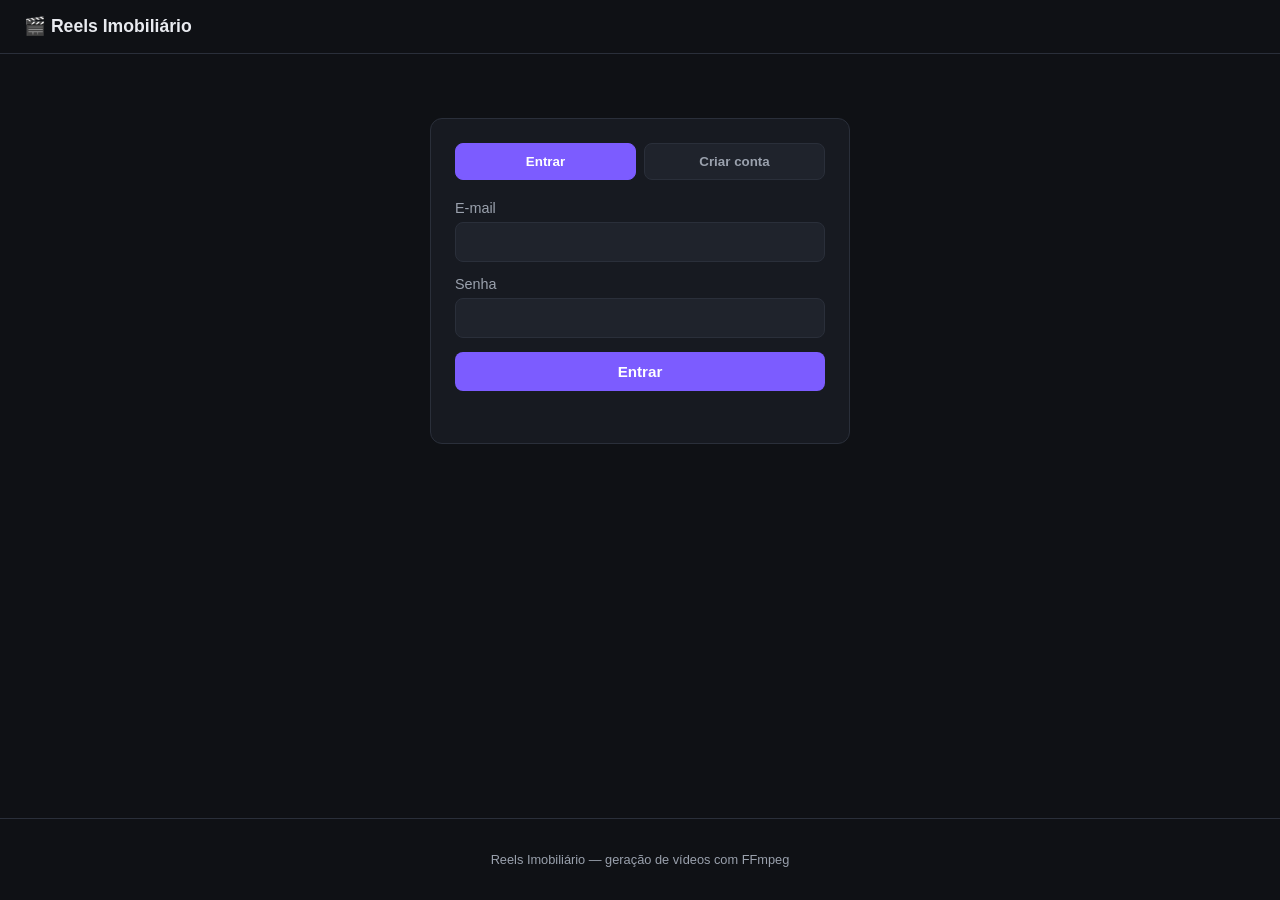
==== frontend/index.html @ 0cc91ec0 "Add FastAPI + FFmpeg pipeline for real estate cinematic reels Backend generates vertical (1080x1920)" ====
<!DOCTYPE html>
<html lang="pt-BR">
<head>
<meta charset="UTF-8" />
<meta name="viewport" content="width=device-width, initial-scale=1.0" />
<title>Reels Imobiliário — Vídeos Cinematográficos</title>
<link rel="stylesheet" href="styles.css" />
</head>
<body>

<header class="topbar">
  <div class="brand">🎬 Reels Imobiliário</div>
  <div id="userBox" class="user-box hidden">
    <span id="userEmail"></span>
    <button id="logoutBtn" class="btn btn-ghost">Sair</button>
  </div>
</header>

<main class="container">

  <!-- ---------- AUTENTICAÇÃO ---------- -->
  <section id="authSection" class="card auth-card">
    <div class="tabs">
      <button class="tab-btn active" data-tab="login">Entrar</button>
      <button class="tab-btn" data-tab="register">Criar conta</button>
    </div>

    <form id="loginForm" class="tab-panel active">
      <label>E-mail
        <input type="email" name="email" required autocomplete="email" />
      </label>
      <label>Senha
        <input type="password" name="password" required autocomplete="current-password" />
      </label>
      <button type="submit" class="btn btn-primary">Entrar</button>
      <p class="form-error" data-for="loginForm"></p>
    </form>

    <form id="registerForm" class="tab-panel">
      <label>Nome
        <input type="text" name="full_name" autocomplete="name" />
      </label>
      <label>E-mail
        <input type="email" name="email" required autocomplete="email" />
      </label>
      <label>Senha (mín. 8 caracteres)
        <input type="password" name="password" required minlength="8" autocomplete="new-password" />
      </label>
      <button type="submit" class="btn btn-primary">Criar conta</button>
      <p class="form-error" data-for="registerForm"></p>
    </form>
  </section>

  <!-- ---------- APP (logado) ---------- -->
  <section id="appSection" class="hidden">

    <div class="card">
      <div class="usage-row">
        <h2>Novo vídeo</h2>
        <span id="usageBadge" class="badge">-- / -- hoje</span>
      </div>

      <form id="uploadForm">
        <label>Fotos do imóvel (selecione várias, ordem = ordem no vídeo)
          <input type="file" id="photosInput" name="photos" accept="image/jpeg,image/png,image/webp" multiple required />
        </label>
        <div id="photoPreview" class="photo-preview"></div>

        <label>Estilo do vídeo
          <select name="style" id="styleSelect">
            <option value="classico">Clássico — elegante, cores quentes, zoom suave</option>
            <option value="moderno">Moderno — dinâmico, contraste alto, transições rápidas</option>
            <option value="suave">Suave — sutil, tons pastel, ritmo calmo</option>
          </select>
        </label>

        <button type="submit" class="btn btn-primary" id="submitBtn">Gerar vídeo</button>
        <p class="form-error" data-for="uploadForm"></p>
      </form>
    </div>

    <div class="card">
      <div class="usage-row">
        <h2>Meus vídeos</h2>
        <button id="refreshBtn" class="btn btn-ghost">Atualizar</button>
      </div>
      <div id="jobsList" class="jobs-list">
        <p class="empty-state">Nenhum vídeo gerado ainda.</p>
      </div>
    </div>

  </section>

</main>

<footer class="footer">
  <p>Reels Imobiliário — geração de vídeos com FFmpeg</p>
</footer>

<script src="config.js"></script>
<script src="app.js"></script>
</body>
</html>
---- frontend/styles.css ----
:root {
  --bg: #0f1115;
  --surface: #171a21;
  --surface-2: #1f232c;
  --border: #2a2f3a;
  --text: #e9ebf0;
  --text-muted: #9aa1ad;
  --primary: #7c5cff;
  --primary-hover: #6a4ce0;
  --success: #34c58f;
  --warning: #e0a930;
  --danger: #e0554f;
  --radius: 12px;
}

* { box-sizing: border-box; }

body {
  margin: 0;
  font-family: -apple-system, BlinkMacSystemFont, "Segoe UI", Roboto, Helvetica, Arial, sans-serif;
  background: var(--bg);
  color: var(--text);
  min-height: 100vh;
  display: flex;
  flex-direction: column;
}

.hidden { display: none !important; }

.topbar {
  display: flex;
  align-items: center;
  justify-content: space-between;
  padding: 16px 24px;
  border-bottom: 1px solid var(--border);
}

.brand { font-weight: 700; font-size: 1.1rem; }

.user-box { display: flex; align-items: center; gap: 12px; color: var(--text-muted); font-size: 0.9rem; }

.container {
  flex: 1;
  width: 100%;
  max-width: 720px;
  margin: 0 auto;
  padding: 24px 16px 48px;
  display: flex;
  flex-direction: column;
  gap: 20px;
}

.card {
  background: var(--surface);
  border: 1px solid var(--border);
  border-radius: var(--radius);
  padding: 24px;
}

.auth-card { max-width: 420px; margin: 40px auto; width: 100%; }

.tabs { display: flex; gap: 8px; margin-bottom: 20px; }

.tab-btn {
  flex: 1;
  padding: 10px;
  background: var(--surface-2);
  border: 1px solid var(--border);
  color: var(--text-muted);
  border-radius: 8px;
  cursor: pointer;
  font-weight: 600;
}

.tab-btn.active { background: var(--primary); color: white; border-color: var(--primary); }

.tab-panel { display: none; flex-direction: column; gap: 14px; }
.tab-panel.active { display: flex; }

form { display: flex; flex-direction: column; gap: 14px; }

label {
  display: flex;
  flex-direction: column;
  gap: 6px;
  font-size: 0.9rem;
  color: var(--text-muted);
}

input, select {
  background: var(--surface-2);
  border: 1px solid var(--border);
  color: var(--text);
  padding: 10px 12px;
  border-radius: 8px;
  font-size: 1rem;
}

input:focus, select:focus { outline: 2px solid var(--primary); border-color: transparent; }

.btn {
  padding: 11px 18px;
  border-radius: 8px;
  border: none;
  font-weight: 600;
  cursor: pointer;
  font-size: 0.95rem;
}

.btn-primary { background: var(--primary); color: white; }
.btn-primary:hover { background: var(--primary-hover); }
.btn-primary:disabled { opacity: 0.6; cursor: not-allowed; }

.btn-ghost { background: transparent; color: var(--text-muted); border: 1px solid var(--border); }
.btn-ghost:hover { color: var(--text); border-color: var(--text-muted); }

.btn-sm { padding: 6px 12px; font-size: 0.85rem; }

.form-error { color: var(--danger); font-size: 0.85rem; min-height: 1em; margin: 0; }

.usage-row { display: flex; align-items: center; justify-content: space-between; margin-bottom: 16px; }
.usage-row h2 { margin: 0; font-size: 1.1rem; }

.badge {
  background: var(--surface-2);
  border: 1px solid var(--border);
  padding: 4px 10px;
  border-radius: 999px;
  font-size: 0.8rem;
  color: var(--text-muted);
}

.photo-preview {
  display: flex;
  flex-wrap: wrap;
  gap: 8px;
}

.photo-preview img {
  width: 64px;
  height: 64px;
  object-fit: cover;
  border-radius: 6px;
  border: 1px solid var(--border);
}

.jobs-list { display: flex; flex-direction: column; gap: 12px; }

.job-item {
  display: flex;
  align-items: center;
  justify-content: space-between;
  gap: 12px;
  padding: 14px;
  background: var(--surface-2);
  border: 1px solid var(--border);
  border-radius: 8px;
}

.job-info { display: flex; flex-direction: column; gap: 4px; }
.job-style { font-weight: 600; text-transform: capitalize; }
.job-meta { font-size: 0.8rem; color: var(--text-muted); }

.status-pill {
  font-size: 0.75rem;
  padding: 3px 10px;
  border-radius: 999px;
  font-weight: 600;
  text-transform: uppercase;
}

.status-pending { background: rgba(224, 169, 48, 0.15); color: var(--warning); }
.status-processing { background: rgba(124, 92, 255, 0.15); color: var(--primary); }
.status-completed { background: rgba(52, 197, 143, 0.15); color: var(--success); }
.status-failed { background: rgba(224, 85, 79, 0.15); color: var(--danger); }

.empty-state { color: var(--text-muted); font-size: 0.9rem; }

.footer {
  text-align: center;
  padding: 20px;
  color: var(--text-muted);
  font-size: 0.8rem;
  border-top: 1px solid var(--border);
}
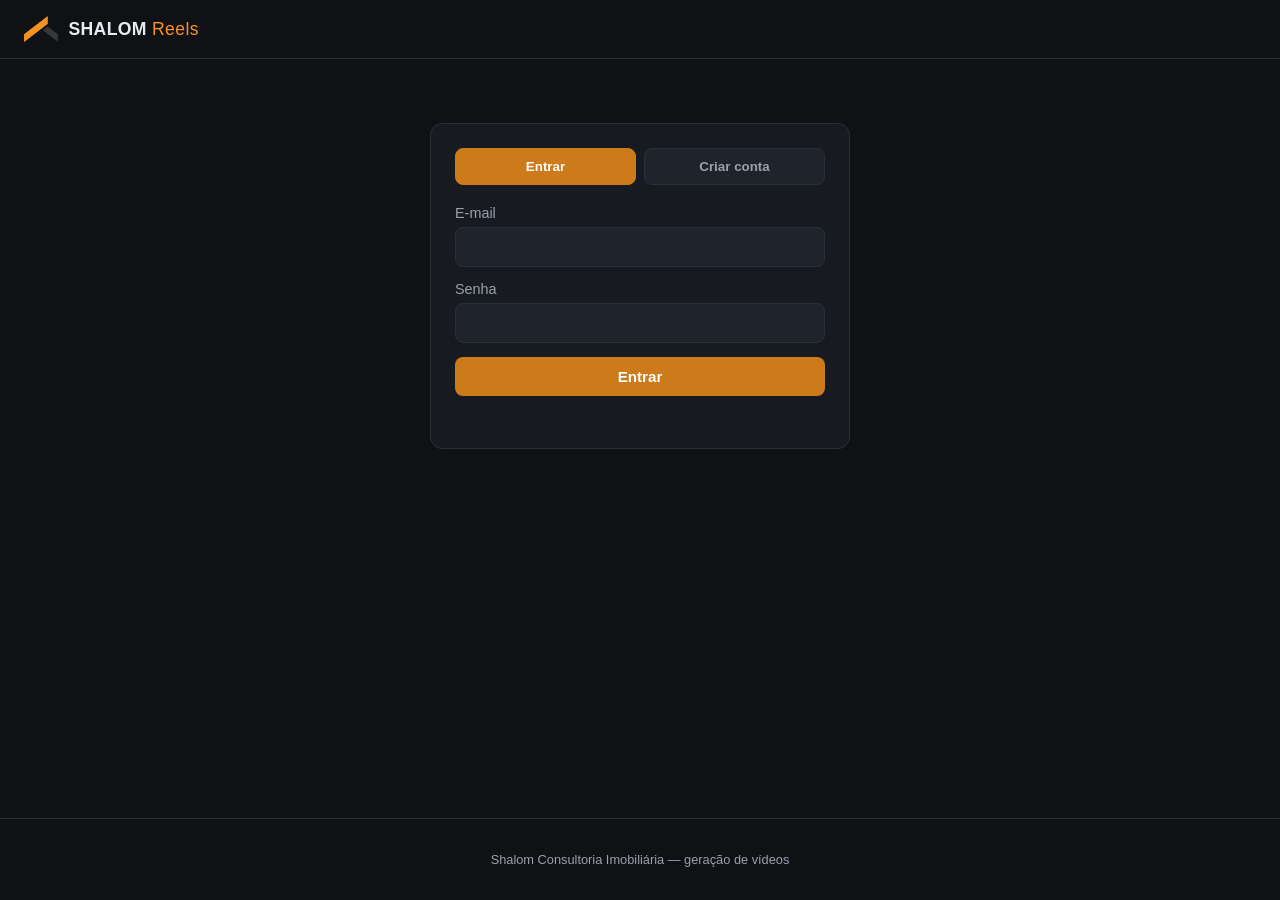
==== commit 90ebec1b: "Rebrand frontend with Shalom logo and orange theme - Header now shows the Shalom icon mark + "SHALOM" ====
--- a/frontend/index.html
+++ b/frontend/index.html
@@ -3,13 +3,17 @@
 <head>
 <meta charset="UTF-8" />
 <meta name="viewport" content="width=device-width, initial-scale=1.0" />
-<title>Reels Imobiliário — Vídeos Cinematográficos</title>
+<title>Shalom Reels — Vídeos Cinematográficos</title>
+<link rel="icon" type="image/png" href="logo-icon.png" />
 <link rel="stylesheet" href="styles.css" />
 </head>
 <body>
 
 <header class="topbar">
-  <div class="brand">🎬 Reels Imobiliário</div>
+  <div class="brand">
+    <img src="logo-icon.png" alt="Shalom" class="brand-icon" />
+    <span class="brand-text">SHALOM <span class="brand-text-sub">Reels</span></span>
+  </div>
   <div id="userBox" class="user-box hidden">
     <span id="userEmail"></span>
     <button id="logoutBtn" class="btn btn-ghost">Sair</button>
@@ -61,9 +65,10 @@
       </div>
 
       <form id="uploadForm">
-        <label>Fotos do imóvel (selecione várias, ordem = ordem no vídeo)
-          <input type="file" id="photosInput" name="photos" accept="image/jpeg,image/png,image/webp" multiple required />
+        <label>Fotos do imóvel (até 20 fotos, 15MB cada)
+          <input type="file" id="photosInput" name="photos" accept="image/jpeg,image/png,image/webp" multiple />
         </label>
+        <p id="photoHint" class="hint hidden">Arraste as fotos (ou use as setas) para definir a ordem no vídeo.</p>
         <div id="photoPreview" class="photo-preview"></div>
 
         <label>Estilo do vídeo
@@ -94,7 +99,7 @@
 </main>
 
 <footer class="footer">
-  <p>Reels Imobiliário — geração de vídeos com FFmpeg</p>
+  <p>Shalom Consultoria Imobiliária — geração de vídeos</p>
 </footer>
 
 <script src="config.js"></script>
--- a/frontend/styles.css
+++ b/frontend/styles.css
@@ -5,8 +5,12 @@
   --border: #2a2f3a;
   --text: #e9ebf0;
   --text-muted: #9aa1ad;
-  --primary: #7c5cff;
-  --primary-hover: #6a4ce0;
+  /* Laranja da marca Shalom (logo). --primary é uma tonalidade mais escura
+     para manter contraste de texto branco nos botões; --brand-orange é o
+     tom exato da logo, usado em acentos/destaques. */
+  --brand-orange: #f89223;
+  --primary: #cc7a1a;
+  --primary-hover: #b36815;
   --success: #34c58f;
   --warning: #e0a930;
   --danger: #e0554f;
@@ -35,7 +39,10 @@
   border-bottom: 1px solid var(--border);
 }
 
-.brand { font-weight: 700; font-size: 1.1rem; }
+.brand { display: flex; align-items: center; gap: 10px; font-weight: 700; font-size: 1.1rem; letter-spacing: 0.02em; }
+.brand-icon { height: 26px; width: auto; display: block; }
+.brand-text { color: var(--text); }
+.brand-text-sub { color: var(--brand-orange); font-weight: 500; }
 
 .user-box { display: flex; align-items: center; gap: 12px; color: var(--text-muted); font-size: 0.9rem; }
 
@@ -130,19 +137,86 @@
   color: var(--text-muted);
 }
 
+.hint { font-size: 0.8rem; color: var(--text-muted); margin: -6px 0 0; }
+
 .photo-preview {
   display: flex;
   flex-wrap: wrap;
-  gap: 8px;
-}
-
-.photo-preview img {
-  width: 64px;
-  height: 64px;
+  gap: 10px;
+}
+
+.photo-card {
+  position: relative;
+  width: 84px;
+  cursor: grab;
+  user-select: none;
+}
+
+.photo-card.dragging { opacity: 0.4; }
+.photo-card.drag-over { outline: 2px dashed var(--primary); outline-offset: 2px; border-radius: 8px; }
+
+.photo-card img {
+  width: 84px;
+  height: 84px;
   object-fit: cover;
-  border-radius: 6px;
-  border: 1px solid var(--border);
-}
+  border-radius: 8px;
+  border: 1px solid var(--border);
+  display: block;
+}
+
+.photo-order {
+  position: absolute;
+  top: 4px;
+  left: 4px;
+  background: rgba(0, 0, 0, 0.65);
+  color: white;
+  font-size: 0.7rem;
+  font-weight: 700;
+  line-height: 1;
+  padding: 3px 6px;
+  border-radius: 999px;
+}
+
+.photo-remove {
+  position: absolute;
+  top: 4px;
+  right: 4px;
+  background: rgba(0, 0, 0, 0.65);
+  color: white;
+  border: none;
+  width: 20px;
+  height: 20px;
+  border-radius: 999px;
+  font-size: 0.75rem;
+  line-height: 1;
+  cursor: pointer;
+  display: flex;
+  align-items: center;
+  justify-content: center;
+}
+
+.photo-remove:hover { background: var(--danger); }
+
+.photo-move-row {
+  display: flex;
+  justify-content: center;
+  gap: 3px;
+  margin-top: 4px;
+}
+
+.photo-move-btn {
+  background: var(--surface-2);
+  border: 1px solid var(--border);
+  color: var(--text-muted);
+  border-radius: 4px;
+  font-size: 0.7rem;
+  line-height: 1;
+  padding: 3px 5px;
+  cursor: pointer;
+}
+
+.photo-move-btn:hover { color: var(--text); }
+.photo-move-btn:disabled { opacity: 0.3; cursor: not-allowed; }
 
 .jobs-list { display: flex; flex-direction: column; gap: 12px; }
 
@@ -170,7 +244,7 @@
 }
 
 .status-pending { background: rgba(224, 169, 48, 0.15); color: var(--warning); }
-.status-processing { background: rgba(124, 92, 255, 0.15); color: var(--primary); }
+.status-processing { background: rgba(204, 122, 26, 0.15); color: var(--primary); }
 .status-completed { background: rgba(52, 197, 143, 0.15); color: var(--success); }
 .status-failed { background: rgba(224, 85, 79, 0.15); color: var(--danger); }
 
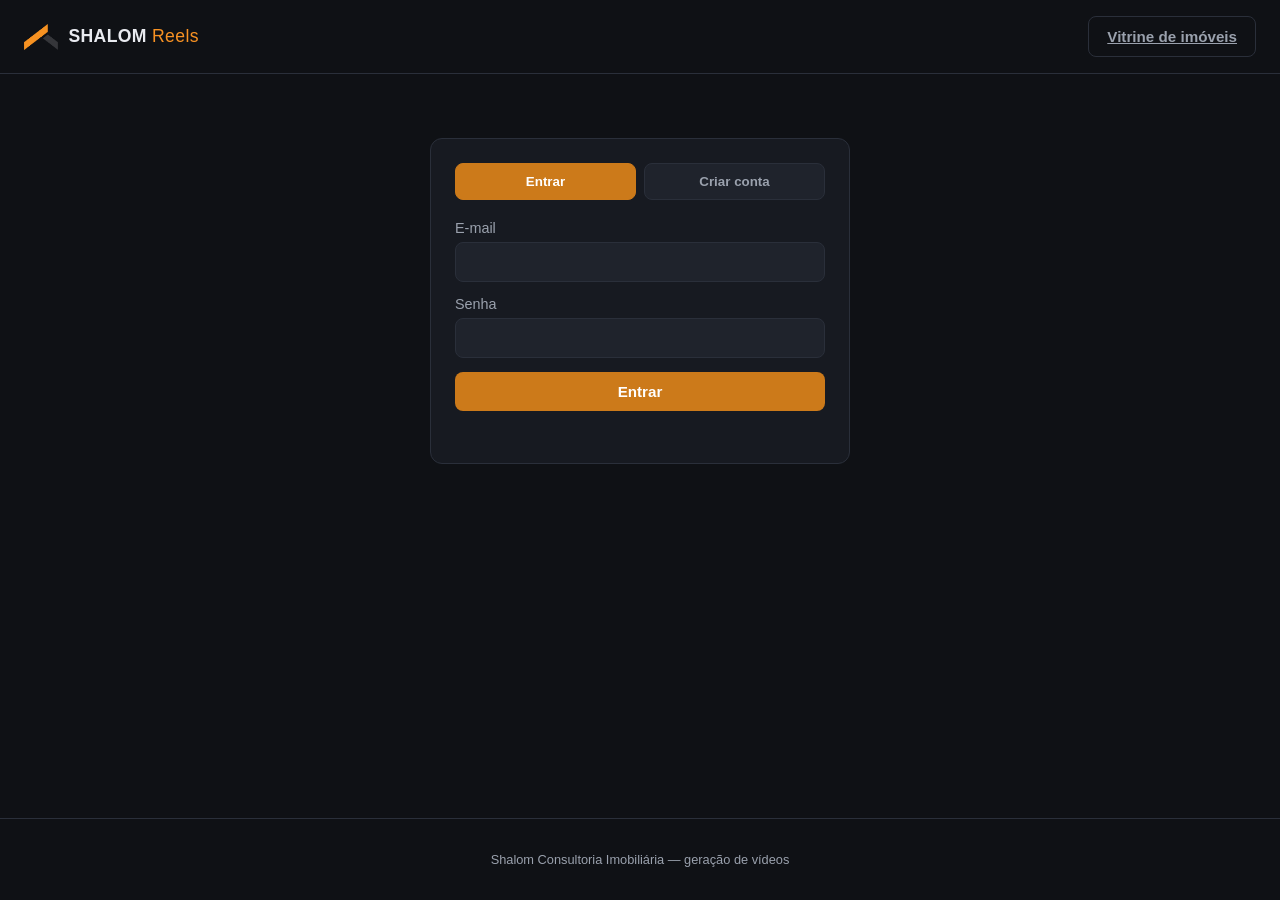
==== commit 41d6858d: "Add reusable real-estate showcase widget + periodic scraper Widget (showcase-widget/): vanilla JS/CS" ====
--- a/frontend/index.html
+++ b/frontend/index.html
@@ -5,7 +5,10 @@
 <meta name="viewport" content="width=device-width, initial-scale=1.0" />
 <title>Shalom Reels — Vídeos Cinematográficos</title>
 <link rel="icon" type="image/png" href="logo-icon.png" />
-<link rel="stylesheet" href="styles.css" />
+<!-- ?v= é uma quebra de cache manual: aumente o número sempre que
+     styles.css/app.js mudar, senão navegadores continuam usando a
+     versão antiga em cache mesmo depois do deploy. -->
+<link rel="stylesheet" href="styles.css?v=2" />
 </head>
 <body>
 
@@ -14,9 +17,12 @@
     <img src="logo-icon.png" alt="Shalom" class="brand-icon" />
     <span class="brand-text">SHALOM <span class="brand-text-sub">Reels</span></span>
   </div>
-  <div id="userBox" class="user-box hidden">
-    <span id="userEmail"></span>
-    <button id="logoutBtn" class="btn btn-ghost">Sair</button>
+  <div style="display:flex; align-items:center; gap:12px;">
+    <a href="vitrine.html" class="btn btn-ghost">Vitrine de imóveis</a>
+    <div id="userBox" class="user-box hidden">
+      <span id="userEmail"></span>
+      <button id="logoutBtn" class="btn btn-ghost">Sair</button>
+    </div>
   </div>
 </header>
 
@@ -103,6 +109,6 @@
 </footer>
 
 <script src="config.js"></script>
-<script src="app.js"></script>
+<script src="app.js?v=2"></script>
 </body>
 </html>
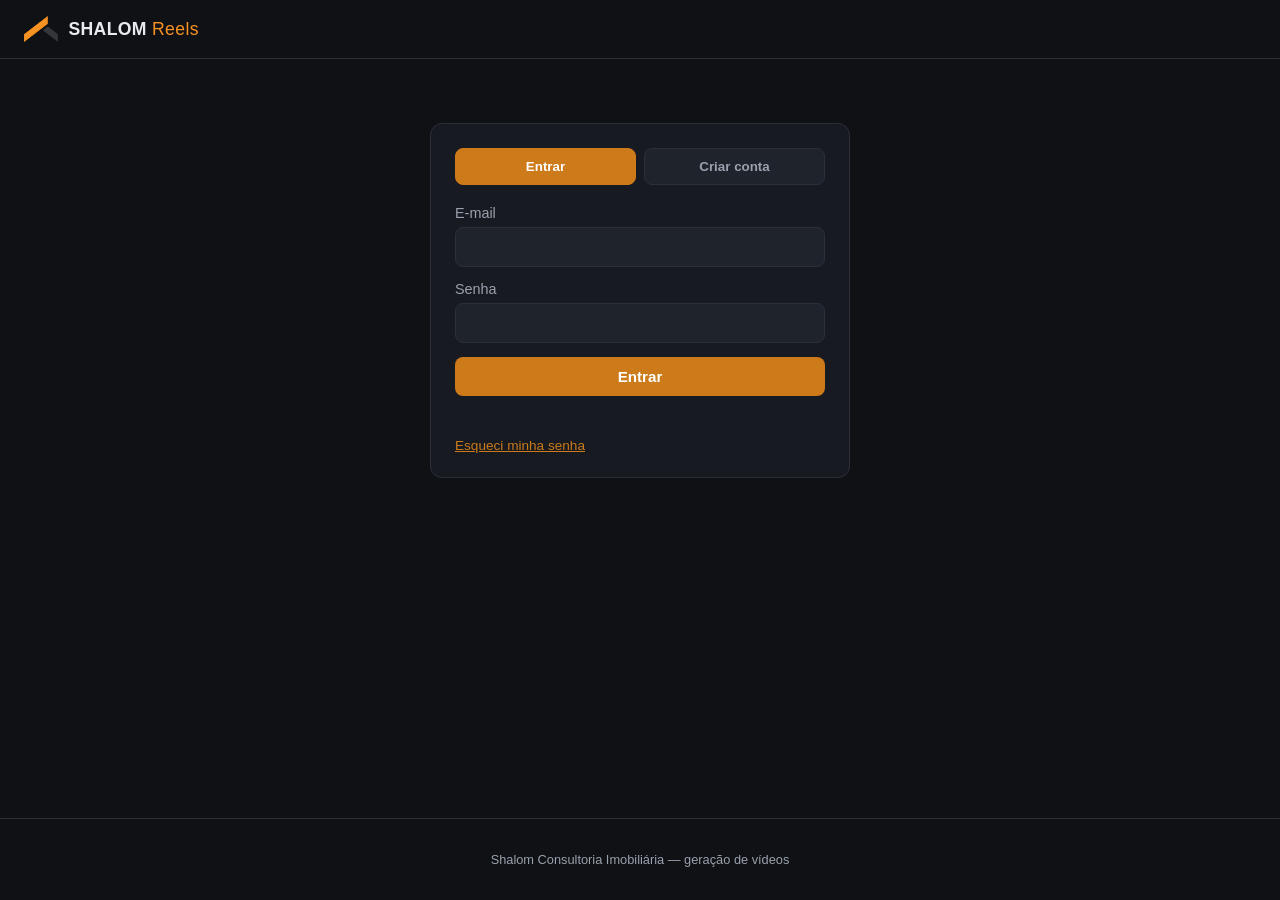
==== commit 3ead3044: "Add password reset (admin-driven, no email server configured yet) - POST /admin/users/{id}/reset-pas" ====
--- a/frontend/index.html
+++ b/frontend/index.html
@@ -8,7 +8,7 @@
 <!-- ?v= é uma quebra de cache manual: aumente o número sempre que
      styles.css/app.js mudar, senão navegadores continuam usando a
      versão antiga em cache mesmo depois do deploy. -->
-<link rel="stylesheet" href="styles.css?v=2" />
+<link rel="stylesheet" href="styles.css?v=3" />
 </head>
 <body>
 
@@ -17,12 +17,9 @@
     <img src="logo-icon.png" alt="Shalom" class="brand-icon" />
     <span class="brand-text">SHALOM <span class="brand-text-sub">Reels</span></span>
   </div>
-  <div style="display:flex; align-items:center; gap:12px;">
-    <a href="vitrine.html" class="btn btn-ghost">Vitrine de imóveis</a>
-    <div id="userBox" class="user-box hidden">
-      <span id="userEmail"></span>
-      <button id="logoutBtn" class="btn btn-ghost">Sair</button>
-    </div>
+  <div id="userBox" class="user-box hidden">
+    <span id="userEmail"></span>
+    <button id="logoutBtn" class="btn btn-ghost">Sair</button>
   </div>
 </header>
 
@@ -44,6 +41,8 @@
       </label>
       <button type="submit" class="btn btn-primary">Entrar</button>
       <p class="form-error" data-for="loginForm"></p>
+      <button type="button" id="forgotPasswordBtn" class="link-btn">Esqueci minha senha</button>
+      <p id="forgotPasswordMsg" class="hint hidden"></p>
     </form>
 
     <form id="registerForm" class="tab-panel">
@@ -109,6 +108,6 @@
 </footer>
 
 <script src="config.js"></script>
-<script src="app.js?v=2"></script>
+<script src="app.js?v=3"></script>
 </body>
 </html>
--- a/frontend/styles.css
+++ b/frontend/styles.css
@@ -139,6 +139,20 @@
 
 .hint { font-size: 0.8rem; color: var(--text-muted); margin: -6px 0 0; }
 
+.link-btn {
+  background: none;
+  border: none;
+  color: var(--primary);
+  font-size: 0.85rem;
+  cursor: pointer;
+  padding: 0;
+  text-align: left;
+  text-decoration: underline;
+  align-self: flex-start;
+}
+
+.link-btn:hover { color: var(--primary-hover); }
+
 .photo-preview {
   display: flex;
   flex-wrap: wrap;
@@ -250,6 +264,35 @@
 
 .empty-state { color: var(--text-muted); font-size: 0.9rem; }
 
+.admin-table-wrap { overflow-x: auto; }
+
+.admin-table {
+  width: 100%;
+  border-collapse: collapse;
+  font-size: 0.85rem;
+}
+
+.admin-table th {
+  text-align: left;
+  color: var(--text-muted);
+  font-weight: 600;
+  font-size: 0.75rem;
+  text-transform: uppercase;
+  letter-spacing: 0.03em;
+  padding: 8px 10px;
+  border-bottom: 1px solid var(--border);
+  white-space: nowrap;
+}
+
+.admin-table td {
+  padding: 10px;
+  border-bottom: 1px solid var(--border);
+  white-space: nowrap;
+}
+
+.admin-table tbody tr:last-child td { border-bottom: none; }
+.admin-table tbody tr:hover { background: var(--surface-2); }
+
 .footer {
   text-align: center;
   padding: 20px;
